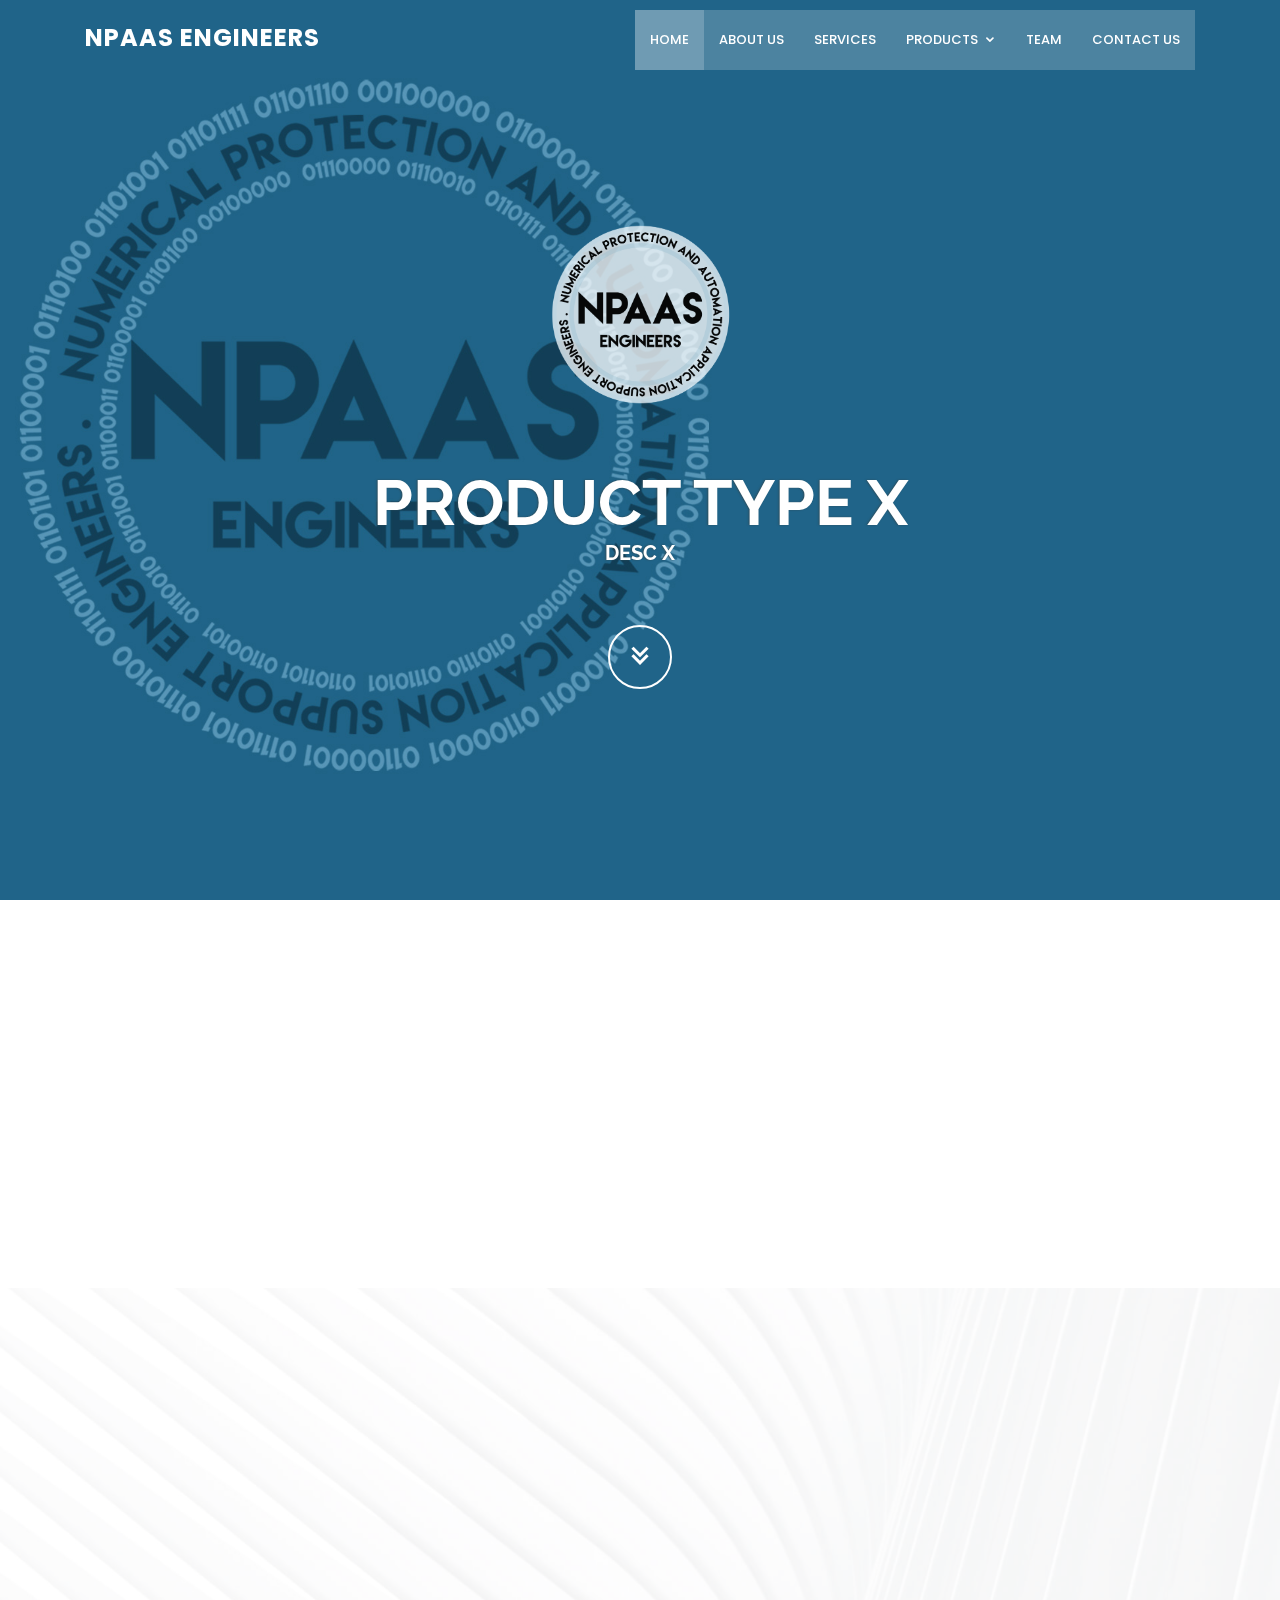
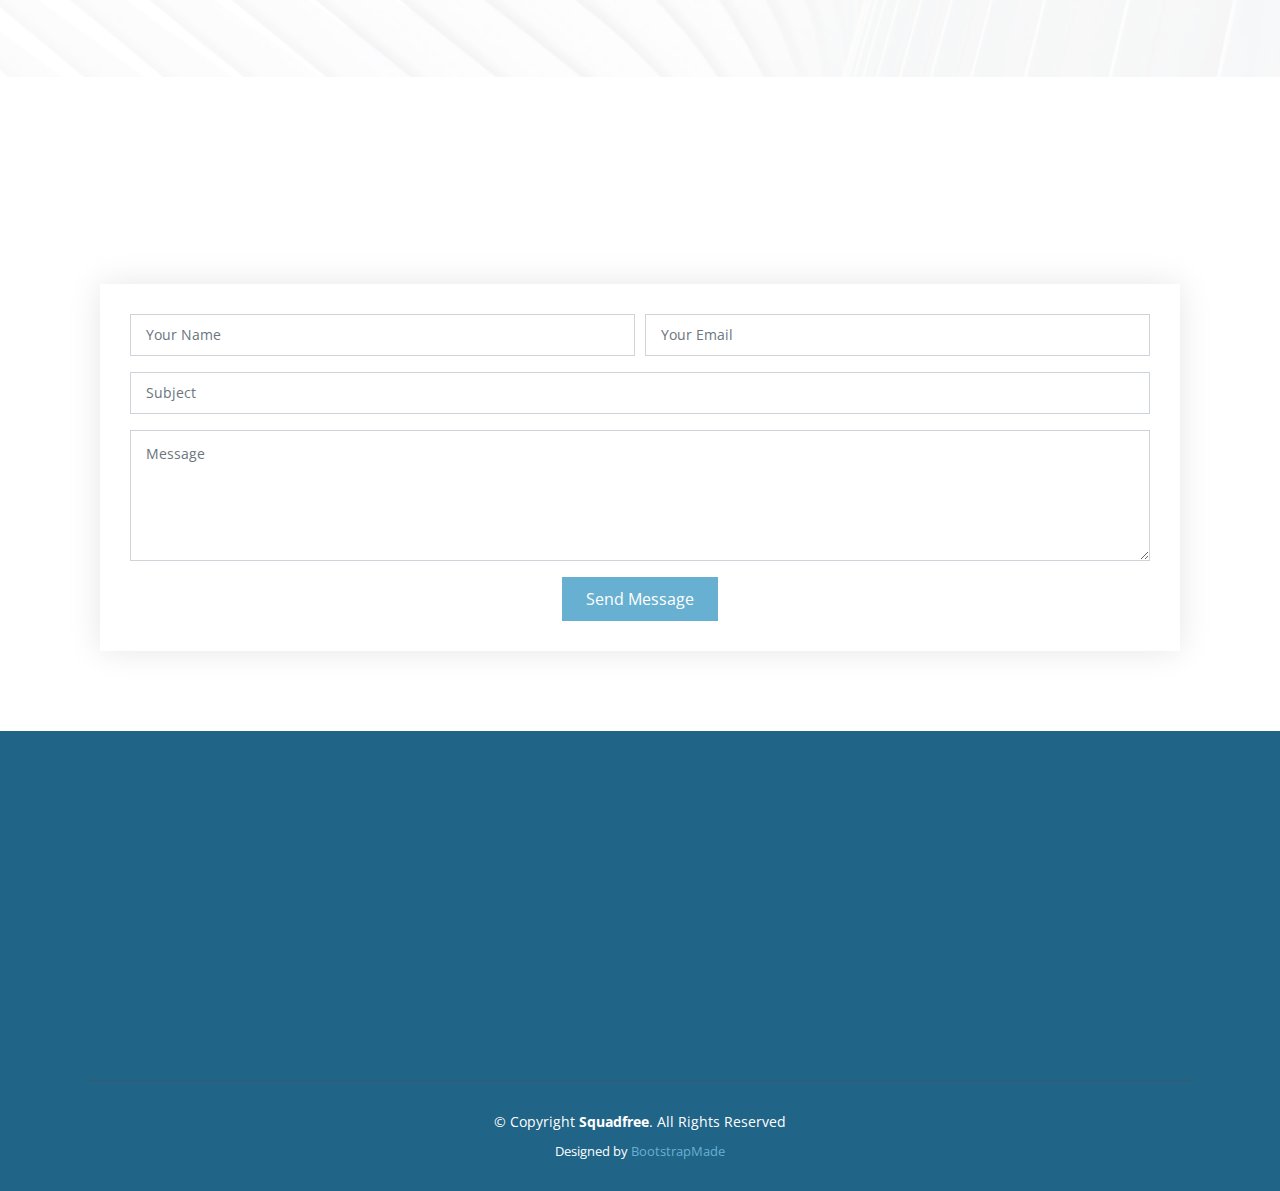
==== Website/product.html @ 465c6936 "init" ====
<!DOCTYPE html>
<html lang="en">

<head>
  <meta charset="utf-8">
  <meta content="width=device-width, initial-scale=1.0" name="viewport">

  <title>NPAAS Engineers</title>
  <meta content="" name="descriptison">
  <meta content="" name="keywords">

  <!-- Favicons -->
  <link href="assets/img/logo.png" rel="icon">
  <link href="assets/img/apple-touch-icon.png" rel="apple-touch-icon">

  <!-- Google Fonts -->
  <link href="https://fonts.googleapis.com/css?family=Open+Sans:300,300i,400,400i,600,600i,700,700i|Raleway:300,300i,400,400i,500,500i,600,600i,700,700i|Poppins:300,300i,400,400i,500,500i,600,600i,700,700i" rel="stylesheet">

  <!-- Vendor CSS Files -->
  <link href="assets/vendor/bootstrap/css/bootstrap.min.css" rel="stylesheet">
  <link href="assets/vendor/icofont/icofont.min.css" rel="stylesheet">
  <link href="assets/vendor/boxicons/css/boxicons.min.css" rel="stylesheet">
  <link href="assets/vendor/venobox/venobox.css" rel="stylesheet">
  <link href="assets/vendor/owl.carousel/assets/owl.carousel.min.css" rel="stylesheet">
  <link href="assets/vendor/aos/aos.css" rel="stylesheet">

  <!-- Template Main CSS File -->
  <link href="assets/css/style.css" rel="stylesheet">
  <link href="assets/css/main.css" rel="stylesheet">

  <!-- =======================================================
  * Template Name: Squadfree - v2.0.1
  * Template URL: https://bootstrapmade.com/squadfree-free-bootstrap-template-creative/
  * Author: BootstrapMade.com
  * License: https://bootstrapmade.com/license/
  ======================================================== -->
</head>

<body>

  <!-- ======= Header ======= -->
  <header id="header" class="fixed-top">
    <div class="container d-flex">

      <div class="logo mr-auto">
        <h1 class="text-light"><a href="index.html"><span>NPAAS Engineers</span></a></h1>
        <!-- Uncomment below if you prefer to use an image logo -->
        <!-- <a href="index.html"><img src="assets/img/logo.png" alt="" class="img-fluid"></a>-->
      </div>

      <nav class="nav-menu d-none d-lg-block">
        <ul>
          <li class="active"><a href="#header">Home</a></li>
          <li><a href="#about">About Us</a></li>
          <li><a href="#services">Services</a></li>
          <li class="drop-down"><a href="#portfolio">Products</a>
            <ul>
              <li><a href="#portfolio">Products</a></li>
              <li class="drop-down"><a href="#">Drop Down 2</a>
                <ul>
                  <li><a href="#">Deep Drop Down 1</a></li>
                  <li><a href="#">Deep Drop Down 2</a></li>
                  <li><a href="#">Deep Drop Down 3</a></li>
                  <li><a href="#">Deep Drop Down 4</a></li>
                  <li><a href="#">Deep Drop Down 5</a></li>
                </ul>
              </li>
              <li><a href="#">Drop Down 3</a></li>
              <li><a href="#">Drop Down 4</a></li>
              <li><a href="#">Drop Down 5</a></li>
            </ul>
          </li>
          <!-- <li></li> -->
          <li><a href="#team">Team</a></li>
          
          <li><a href="#contact">Contact Us</a></li>

        </ul>
      </nav><!-- .nav-menu -->

    </div>
  </header><!-- End Header -->

  <!-- ======= Hero Section ======= -->
  <section id="hero">
    <div class="hero-container" data-aos="fade-up">
      <img class="mb-5" src="assets/img/logo.png" style="height:25vh">
      <h1>Product Type X</h1>
      <h2>Desc X</h2>
      <a href="#about" class="btn-get-started scrollto"><i class="bx bx-chevrons-down"></i></a>
    </div>
  </section><!-- End Hero -->

  <main id="main">

    <!-- ======= Services Section ======= -->
    <section id="services" class="services">
      <div class="container">

        <div class="section-title" data-aos="fade-in" data-aos-delay="100">
          <h2>Services</h2>
          <p>Magnam dolores commodi suscipit. Necessitatibus eius consequatur ex aliquid fuga eum quidem. Sit sint consectetur velit. Quisquam quos quisquam cupiditate. Et nemo qui impedit suscipit alias ea. Quia fugiat sit in iste officiis commodi quidem hic quas.</p>
        </div>

        <div class="row d-flex justify-content-center">
          <div class="col-md-6 col-lg-3 d-flex align-items-center mb-3">
            <div class="icon-box d-flex justify-content-start align-items-center" data-aos="fade-up" style="width:100%;padding-bottom:10px">
              <div class="icon pr-3"><i class='bx bxs-box'></i></div>
              <h4 class="title"><a href="">Lorem Ipsum</a></h4>
              <p class="description"></p>
            </div>
          </div>
          
          <div class="col-md-6 col-lg-3 d-flex align-items-center mb-3">
            <div class="icon-box d-flex justify-content-start align-items-center" data-aos="fade-up" style="width:100%;padding-bottom:10px">
              <div class="icon pr-3"><i class='bx bxs-box'></i></div>
              <h4 class="title"><a href="">Lorem Ipsum</a></h4>
              <p class="description"></p>
            </div>
          </div>
          <div class="col-md-6 col-lg-3 d-flex align-items-center mb-3">
            <div class="icon-box d-flex justify-content-start align-items-center" data-aos="fade-up" style="width:100%;padding-bottom:10px">
              <div class="icon pr-3"><i class='bx bxs-box'></i></div>
              <h4 class="title"><a href="">Lorem Ipsum</a></h4>
              <p class="description"></p>
            </div>
          </div>

        </div>

      </div>
    </section>
    <!-- End Services Section -->
    
    <!-- ======= About Section ======= -->
    <section id="about" class="about">
      <div class="container">

        <div class="row no-gutters">
          <div class="content col-xl-12 d-flex align-items-stretch" data-aos="fade-up">
            <div class="content">
              <h3>About the product</h3>
              <p>
                Lorem ipsum dolor sit amet, consectetur adipiscing elit, sed do eiusmod tempor incididunt ut labore et dolore magna aliqua. Duis aute irure dolor in reprehenderit
              </p>
            </div>
          </div>
        </div>

      </div>
    </section><!-- End About Section -->



    <!-- ======= Contact Section ======= -->
    <section id="contact" class="contact">
      <div class="container">

        <div class="section-title" data-aos="fade-in" data-aos-delay="100">
          <h2>Contact</h2>
          <p>Magnam dolores commodi suscipit. Necessitatibus eius consequatur ex aliquid fuga eum quidem. Sit sint consectetur velit. Quisquam quos quisquam cupiditate. Et nemo qui impedit suscipit alias ea. Quia fugiat sit in iste officiis commodi quidem hic quas.</p>
        </div>

        <!-- <div class="row" data-aos="fade-up" data-aos-delay="100">
          <div class="col-lg-6">
            <div class="info-box mb-4">
              <i class="bx bx-map"></i>
              <h3>Our Address</h3>
              <p>A108 Adam Street, New York, NY 535022</p>
            </div>
          </div>

          <div class="col-lg-3 col-md-6">
            <div class="info-box  mb-4">
              <i class="bx bx-envelope"></i>
              <h3>Email Us</h3>
              <p>contact@example.com</p>
            </div>
          </div>

          <div class="col-lg-3 col-md-6">
            <div class="info-box  mb-4">
              <i class="bx bx-phone-call"></i>
              <h3>Call Us</h3>
              <p>+1 5589 55488 55</p>
            </div>
          </div>

        </div>

        <div class="row" data-aos="fade-up" data-aos-delay="200"> -->

          <!-- <div class="col-lg-6 ">
            <iframe class="mb-4 mb-lg-0" src="https://www.google.com/maps/embed?pb=!1m14!1m8!1m3!1d12097.433213460943!2d-74.0062269!3d40.7101282!3m2!1i1024!2i768!4f13.1!3m3!1m2!1s0x0%3A0xb89d1fe6bc499443!2sDowntown+Conference+Center!5e0!3m2!1smk!2sbg!4v1539943755621" frameborder="0" style="border:0; width: 100%; height: 384px;" allowfullscreen></iframe>
          </div> -->

          <div class="col-lg-12">
            <form action="forms/contact.php" method="post" role="form" class="php-email-form">
              <div class="form-row">
                <div class="col-md-6 form-group">
                  <input type="text" name="name" class="form-control" id="name" placeholder="Your Name" data-rule="minlen:4" data-msg="Please enter at least 4 chars" />
                  <div class="validate"></div>
                </div>
                <div class="col-md-6 form-group">
                  <input type="email" class="form-control" name="email" id="email" placeholder="Your Email" data-rule="email" data-msg="Please enter a valid email" />
                  <div class="validate"></div>
                </div>
              </div>
              <div class="form-group">
                <input type="text" class="form-control" name="subject" id="subject" placeholder="Subject" data-rule="minlen:4" data-msg="Please enter at least 8 chars of subject" />
                <div class="validate"></div>
              </div>
              <div class="form-group">
                <textarea class="form-control" name="message" rows="5" data-rule="required" data-msg="Please write something for us" placeholder="Message"></textarea>
                <div class="validate"></div>
              </div>
              <div class="mb-3">
                <div class="loading">Loading</div>
                <div class="error-message"></div>
                <div class="sent-message">Your message has been sent. Thank you!</div>
              </div>
              <div class="text-center"><button type="submit">Send Message</button></div>
            </form>
          </div>

        </div>

      </div>
    </section><!-- End Contact Section -->

  </main><!-- End #main -->

  <!-- ======= Footer ======= -->
  <footer id="footer">
    <div class="footer-top">
      <div class="container">
        <div class="row d-flex justify-content-center align-items-center">

          <div class="col-lg-4 col-md-6">
            <div class="footer-info" data-aos="fade-up" data-aos-delay="50">
              <h3>NPAAS Engineers</h3>
              <p class="pb-3"><em>Qui repudiandae et eum dolores alias sed ea. Qui suscipit veniam excepturi quod.</em></p>
              <p>
                A108 Adam Street <br>
                NY 535022, USA<br><br>
                <strong>Phone:</strong> +1 5589 55488 55<br>
                <strong>Email:</strong> info@example.com<br>
              </p>
              <!-- <div class="social-links mt-3">
                <a href="#" class="twitter"><i class="bx bxl-twitter"></i></a>
                <a href="#" class="facebook"><i class="bx bxl-facebook"></i></a>
                <a href="#" class="instagram"><i class="bx bxl-instagram"></i></a>
                <a href="#" class="google-plus"><i class="bx bxl-skype"></i></a>
                <a href="#" class="linkedin"><i class="bx bxl-linkedin"></i></a>
              </div> -->
            </div>
          </div>

          <!-- <div class="col-lg-2 col-md-6 footer-links" data-aos="fade-up" data-aos-delay="150">
            <h4>Useful Links</h4>
            <ul>
              <li><i class="bx bx-chevron-right"></i> <a href="#">Home</a></li>
              <li><i class="bx bx-chevron-right"></i> <a href="#">About us</a></li>
              <li><i class="bx bx-chevron-right"></i> <a href="#">Services</a></li>
              <li><i class="bx bx-chevron-right"></i> <a href="#">Terms of service</a></li>
              <li><i class="bx bx-chevron-right"></i> <a href="#">Privacy policy</a></li>
            </ul>
          </div> -->

          <div class="col-lg-2 col-md-6 footer-links" data-aos="fade-up" data-aos-delay="250">
            <h4>Our Services</h4>
            <ul>
              <li><i class="bx bx-chevron-right"></i> <a href="#">Web Design</a></li>
              <li><i class="bx bx-chevron-right"></i> <a href="#">Web Development</a></li>
              <li><i class="bx bx-chevron-right"></i> <a href="#">Product Management</a></li>
              <li><i class="bx bx-chevron-right"></i> <a href="#">Marketing</a></li>
              <li><i class="bx bx-chevron-right"></i> <a href="#">Graphic Design</a></li>
            </ul>
          </div>

          <!-- <div class="col-lg-4 col-md-6 footer-newsletter" data-aos="fade-up" data-aos-delay="350">
            <h4>Our Newsletter</h4>
            <p>Tamen quem nulla quae legam multos aute sint culpa legam noster magna</p>
            <form action="" method="post">
              <input type="email" name="email"><input type="submit" value="Subscribe">
            </form>
          </div> -->

        </div>
      </div>
    </div>

    <div class="container">
      <div class="copyright">
        &copy; Copyright <strong><span>Squadfree</span></strong>. All Rights Reserved
      </div>
      <div class="credits">
        <!-- All the links in the footer should remain intact. -->
        <!-- You can delete the links only if you purchased the pro version. -->
        <!-- Licensing information: https://bootstrapmade.com/license/ -->
        <!-- Purchase the pro version with working PHP/AJAX contact form: https://bootstrapmade.com/squadfree-free-bootstrap-template-creative/ -->
        Designed by <a href="https://bootstrapmade.com/">BootstrapMade</a>
      </div>
    </div>
  </footer><!-- End Footer -->

  <a href="#" class="back-to-top"><i class="icofont-simple-up"></i></a>

  <!-- Vendor JS Files -->
  <script src="assets/vendor/jquery/jquery.min.js"></script>
  <script src="assets/vendor/bootstrap/js/bootstrap.bundle.min.js"></script>
  <script src="assets/vendor/jquery.easing/jquery.easing.min.js"></script>
  <script src="assets/vendor/php-email-form/validate.js"></script>
  <script src="assets/vendor/waypoints/jquery.waypoints.min.js"></script>
  <script src="assets/vendor/counterup/counterup.min.js"></script>
  <script src="assets/vendor/isotope-layout/isotope.pkgd.min.js"></script>
  <script src="assets/vendor/venobox/venobox.min.js"></script>
  <script src="assets/vendor/owl.carousel/owl.carousel.min.js"></script>
  <script src="assets/vendor/aos/aos.js"></script>

  <!-- Template Main JS File -->
  <script src="assets/js/main.js"></script>

</body>

</html>
---- Website/assets/vendor/venobox/venobox.css ----
/* ------ venobox.css --------*/
.vbox-overlay *, .vbox-overlay *:before, .vbox-overlay *:after{
    -webkit-backface-visibility: hidden;
    -webkit-box-sizing:border-box;
    -moz-box-sizing:border-box;
    box-sizing:border-box;
}
.vbox-overlay * { 
    -webkit-backface-visibility: visible;
    backface-visibility: visible;
}
.vbox-overlay{
    display: -webkit-flex;
    display: flex;
    -webkit-flex-direction: column;
    flex-direction: column;
    -webkit-justify-content: center;
    justify-content: center;
    -webkit-align-items: center;
    align-items: center;
    position: fixed;
    left: 0;
    top: 0;
    bottom: 0;
    right: 0;
    z-index: 1040;
    -webkit-transform:translateZ(1000px);
    transform: translateZ(1000px);
    transform-style: preserve-3d;
}

/* ----- navigation ----- */
.vbox-title{
    width: 100%;
    height: 40px;
    float: left;
    text-align: center;
    line-height: 28px;
    font-size: 12px;
    padding: 6px 40px;
    overflow: hidden;
    position: fixed;
    display: none;
    left: 0;
    z-index: 1050;
}
.vbox-close{
    cursor: pointer;
    position: fixed;
    top: -1px;
    right: 0;
    width: 50px;
    height: 40px;
    padding: 6px;
    display: block;
    background-position:10px center;
    overflow: hidden;
    font-size: 24px;
    line-height: 1;
    text-align: center;
    z-index: 1050;
}
.vbox-num{
    cursor: pointer;
    position: fixed;
    left: 0;
    height: 40px;
    display: block;
    overflow: hidden;
    line-height: 28px;
    font-size: 12px;
    padding: 6px 10px;
    display: none;
    z-index: 1050;
}
/* ----- navigation ARROWS ----- */
.vbox-next, .vbox-prev{
    position: fixed;
    top: 50%;
    margin-top: -15px;
    overflow: hidden;
    cursor: pointer;
    display: block;
    width: 45px;
    height: 45px;
    z-index: 1050;
}
.vbox-next span, .vbox-prev span{
    position: relative;
    width: 20px;
    height: 20px;
    border: 2px solid transparent;
    border-top-color: #B6B6B6;
    border-right-color: #B6B6B6;
    text-indent: -100px;
    position: absolute;
    top: 8px;
    display: block;
}
.vbox-prev{
    left: 15px;
}
.vbox-next{
    right: 15px;
}
.vbox-prev span{
    left: 10px;
    -ms-transform: rotate(-135deg);
    -webkit-transform: rotate(-135deg);
    transform: rotate(-135deg);
}
.vbox-next span{
    -ms-transform: rotate(45deg);
    -webkit-transform: rotate(45deg);
    transform: rotate(45deg);
    right: 10px;
}
/* ------- inline window ------ */
.vbox-inline{
    width: 420px;
    height: 315px;
    height: 70vh;
    padding: 10px;
    background: #fff;
    margin: 0 auto;
    overflow: auto;
    text-align: left;
}
/* ------- Video & iFrames window ------ */
.venoframe{
    max-width: 100%;
    width: 100%;
    border: none;
    width: 100%;
    height: 260px;
    height: 70vh;
}
.venoframe.vbvid{
    height: 260px;
}
@media (min-width: 768px) {
    .venoframe, .vbox-inline{
        width: 90%;
        height: 360px;
        height: 70vh;
    }
    .venoframe.vbvid{
        width: 640px;
        height: 360px;
    }
}
@media (min-width: 992px) {
    .venoframe, .vbox-inline{
        max-width: 1200px;
        width: 80%;
        height: 540px;
        height: 70vh;
    }
    .venoframe.vbvid{
        width: 960px;
        height: 540px;
    }
}
/* 
Please do NOT edit this part! 
or at least read this note: http://i.imgur.com/7C0ws9e.gif
*/
.vbox-open{
    overflow: hidden;
}
.vbox-container{
    position: absolute;
    left: 0;
    right: 0;
    top: 0;
    bottom: 0;
    overflow-x: hidden;
    overflow-y: scroll;
    overflow-scrolling: touch;
    -webkit-overflow-scrolling: touch;
    z-index: 20;
    max-height: 100%;

}

.vbox-content{
    text-align: center;
    float: left;
    width: 100%;
    position: relative;
    overflow: hidden;
    padding: 20px 10px;
}
.vbox-container img{
    max-width: 100%;
    height: auto;
}
.vbox-figlio{
    box-shadow: 0 0 12px rgba(0,0,0,0.19), 0 6px 6px rgba(0,0,0,0.23);
    max-width: 100%;
    text-align: initial;
}
img.vbox-figlio{
    -webkit-user-select: none;
-khtml-user-select: none;
-moz-user-select: none;
-o-user-select: none;
user-select: none;
}
.vbox-content.swipe-left{
    margin-left: -200px !important;
}
.vbox-content.swipe-right{
    margin-left: 200px !important;
}
.vbox-animated{
    webkit-transition: margin 300ms ease-out;
    transition: margin 300ms ease-out;
}

/* ---------- preloader ----------
 * SPINKIT 
 * http://tobiasahlin.com/spinkit/
-------------------------------- */
.sk-double-bounce,.sk-rotating-plane{width:40px;height:40px;margin:40px auto}.sk-rotating-plane{background-color:#333;-webkit-animation:sk-rotatePlane 1.2s infinite ease-in-out;animation:sk-rotatePlane 1.2s infinite ease-in-out}@-webkit-keyframes sk-rotatePlane{0%{-webkit-transform:perspective(120px) rotateX(0) rotateY(0);transform:perspective(120px) rotateX(0) rotateY(0)}50%{-webkit-transform:perspective(120px) rotateX(-180.1deg) rotateY(0);transform:perspective(120px) rotateX(-180.1deg) rotateY(0)}100%{-webkit-transform:perspective(120px) rotateX(-180deg) rotateY(-179.9deg);transform:perspective(120px) rotateX(-180deg) rotateY(-179.9deg)}}@keyframes sk-rotatePlane{0%{-webkit-transform:perspective(120px) rotateX(0) rotateY(0);transform:perspective(120px) rotateX(0) rotateY(0)}50%{-webkit-transform:perspective(120px) rotateX(-180.1deg) rotateY(0);transform:perspective(120px) rotateX(-180.1deg) rotateY(0)}100%{-webkit-transform:perspective(120px) rotateX(-180deg) rotateY(-179.9deg);transform:perspective(120px) rotateX(-180deg) rotateY(-179.9deg)}}.sk-double-bounce{position:relative}.sk-double-bounce .sk-child{width:100%;height:100%;border-radius:50%;background-color:#333;opacity:.6;position:absolute;top:0;left:0;-webkit-animation:sk-doubleBounce 2s infinite ease-in-out;animation:sk-doubleBounce 2s infinite ease-in-out}.sk-chasing-dots .sk-child,.sk-spinner-pulse,.sk-three-bounce .sk-child{background-color:#333;border-radius:100%}.sk-double-bounce .sk-double-bounce2{-webkit-animation-delay:-1s;animation-delay:-1s}@-webkit-keyframes sk-doubleBounce{0%,100%{-webkit-transform:scale(0);transform:scale(0)}50%{-webkit-transform:scale(1);transform:scale(1)}}@keyframes sk-doubleBounce{0%,100%{-webkit-transform:scale(0);transform:scale(0)}50%{-webkit-transform:scale(1);transform:scale(1)}}.sk-wave{margin:40px auto;width:50px;height:40px;text-align:center;font-size:10px}.sk-wave .sk-rect{background-color:#333;height:100%;width:6px;display:inline-block;-webkit-animation:sk-waveStretchDelay 1.2s infinite ease-in-out;animation:sk-waveStretchDelay 1.2s infinite ease-in-out}.sk-wave .sk-rect1{-webkit-animation-delay:-1.2s;animation-delay:-1.2s}.sk-wave .sk-rect2{-webkit-animation-delay:-1.1s;animation-delay:-1.1s}.sk-wave .sk-rect3{-webkit-animation-delay:-1s;animation-delay:-1s}.sk-wave .sk-rect4{-webkit-animation-delay:-.9s;animation-delay:-.9s}.sk-wave .sk-rect5{-webkit-animation-delay:-.8s;animation-delay:-.8s}@-webkit-keyframes sk-waveStretchDelay{0%,100%,40%{-webkit-transform:scaleY(.4);transform:scaleY(.4)}20%{-webkit-transform:scaleY(1);transform:scaleY(1)}}@keyframes sk-waveStretchDelay{0%,100%,40%{-webkit-transform:scaleY(.4);transform:scaleY(.4)}20%{-webkit-transform:scaleY(1);transform:scaleY(1)}}.sk-wandering-cubes{margin:40px auto;width:40px;height:40px;position:relative}.sk-wandering-cubes .sk-cube{background-color:#333;width:10px;height:10px;position:absolute;top:0;left:0;-webkit-animation:sk-wanderingCube 1.8s ease-in-out -1.8s infinite both;animation:sk-wanderingCube 1.8s ease-in-out -1.8s infinite both}.sk-chasing-dots,.sk-spinner-pulse{width:40px;height:40px;margin:40px auto}.sk-wandering-cubes .sk-cube2{-webkit-animation-delay:-.9s;animation-delay:-.9s}@-webkit-keyframes sk-wanderingCube{0%{-webkit-transform:rotate(0);transform:rotate(0)}25%{-webkit-transform:translateX(30px) rotate(-90deg) scale(.5);transform:translateX(30px) rotate(-90deg) scale(.5)}50%{-webkit-transform:translateX(30px) translateY(30px) rotate(-179deg);transform:translateX(30px) translateY(30px) rotate(-179deg)}50.1%{-webkit-transform:translateX(30px) translateY(30px) rotate(-180deg);transform:translateX(30px) translateY(30px) rotate(-180deg)}75%{-webkit-transform:translateX(0) translateY(30px) rotate(-270deg) scale(.5);transform:translateX(0) translateY(30px) rotate(-270deg) scale(.5)}100%{-webkit-transform:rotate(-360deg);transform:rotate(-360deg)}}@keyframes sk-wanderingCube{0%{-webkit-transform:rotate(0);transform:rotate(0)}25%{-webkit-transform:translateX(30px) rotate(-90deg) scale(.5);transform:translateX(30px) rotate(-90deg) scale(.5)}50%{-webkit-transform:translateX(30px) translateY(30px) rotate(-179deg);transform:translateX(30px) translateY(30px) rotate(-179deg)}50.1%{-webkit-transform:translateX(30px) translateY(30px) rotate(-180deg);transform:translateX(30px) translateY(30px) rotate(-180deg)}75%{-webkit-transform:translateX(0) translateY(30px) rotate(-270deg) scale(.5);transform:translateX(0) translateY(30px) rotate(-270deg) scale(.5)}100%{-webkit-transform:rotate(-360deg);transform:rotate(-360deg)}}.sk-spinner-pulse{-webkit-animation:sk-pulseScaleOut 1s infinite ease-in-out;animation:sk-pulseScaleOut 1s infinite ease-in-out}@-webkit-keyframes sk-pulseScaleOut{0%{-webkit-transform:scale(0);transform:scale(0)}100%{-webkit-transform:scale(1);transform:scale(1);opacity:0}}@keyframes sk-pulseScaleOut{0%{-webkit-transform:scale(0);transform:scale(0)}100%{-webkit-transform:scale(1);transform:scale(1);opacity:0}}.sk-chasing-dots{position:relative;text-align:center;-webkit-animation:sk-chasingDotsRotate 2s infinite linear;animation:sk-chasingDotsRotate 2s infinite linear}.sk-chasing-dots .sk-child{width:60%;height:60%;display:inline-block;position:absolute;top:0;-webkit-animation:sk-chasingDotsBounce 2s infinite ease-in-out;animation:sk-chasingDotsBounce 2s infinite ease-in-out}.sk-chasing-dots .sk-dot2{top:auto;bottom:0;-webkit-animation-delay:-1s;animation-delay:-1s}@-webkit-keyframes sk-chasingDotsRotate{100%{-webkit-transform:rotate(360deg);transform:rotate(360deg)}}@keyframes sk-chasingDotsRotate{100%{-webkit-transform:rotate(360deg);transform:rotate(360deg)}}@-webkit-keyframes sk-chasingDotsBounce{0%,100%{-webkit-transform:scale(0);transform:scale(0)}50%{-webkit-transform:scale(1);transform:scale(1)}}@keyframes sk-chasingDotsBounce{0%,100%{-webkit-transform:scale(0);transform:scale(0)}50%{-webkit-transform:scale(1);transform:scale(1)}}.sk-three-bounce{margin:40px auto;width:80px;text-align:center}.sk-three-bounce .sk-child{width:20px;height:20px;display:inline-block;-webkit-animation:sk-three-bounce 1.4s ease-in-out 0s infinite both;animation:sk-three-bounce 1.4s ease-in-out 0s infinite both}.sk-circle .sk-child:before,.sk-fading-circle .sk-circle:before{display:block;border-radius:100%;content:'';background-color:#333}.sk-three-bounce .sk-bounce1{-webkit-animation-delay:-.32s;animation-delay:-.32s}.sk-three-bounce .sk-bounce2{-webkit-animation-delay:-.16s;animation-delay:-.16s}@-webkit-keyframes sk-three-bounce{0%,100%,80%{-webkit-transform:scale(0);transform:scale(0)}40%{-webkit-transform:scale(1);transform:scale(1)}}@keyframes sk-three-bounce{0%,100%,80%{-webkit-transform:scale(0);transform:scale(0)}40%{-webkit-transform:scale(1);transform:scale(1)}}.sk-circle{margin:40px auto;width:40px;height:40px;position:relative}.sk-circle .sk-child{width:100%;height:100%;position:absolute;left:0;top:0}.sk-circle .sk-child:before{margin:0 auto;width:15%;height:15%;-webkit-animation:sk-circleBounceDelay 1.2s infinite ease-in-out both;animation:sk-circleBounceDelay 1.2s infinite ease-in-out both}.sk-circle .sk-circle2{-webkit-transform:rotate(30deg);-ms-transform:rotate(30deg);transform:rotate(30deg)}.sk-circle .sk-circle3{-webkit-transform:rotate(60deg);-ms-transform:rotate(60deg);transform:rotate(60deg)}.sk-circle .sk-circle4{-webkit-transform:rotate(90deg);-ms-transform:rotate(90deg);transform:rotate(90deg)}.sk-circle .sk-circle5{-webkit-transform:rotate(120deg);-ms-transform:rotate(120deg);transform:rotate(120deg)}.sk-circle .sk-circle6{-webkit-transform:rotate(150deg);-ms-transform:rotate(150deg);transform:rotate(150deg)}.sk-circle .sk-circle7{-webkit-transform:rotate(180deg);-ms-transform:rotate(180deg);transform:rotate(180deg)}.sk-circle .sk-circle8{-webkit-transform:rotate(210deg);-ms-transform:rotate(210deg);transform:rotate(210deg)}.sk-circle .sk-circle9{-webkit-transform:rotate(240deg);-ms-transform:rotate(240deg);transform:rotate(240deg)}.sk-circle .sk-circle10{-webkit-transform:rotate(270deg);-ms-transform:rotate(270deg);transform:rotate(270deg)}.sk-circle .sk-circle11{-webkit-transform:rotate(300deg);-ms-transform:rotate(300deg);transform:rotate(300deg)}.sk-circle .sk-circle12{-webkit-transform:rotate(330deg);-ms-transform:rotate(330deg);transform:rotate(330deg)}.sk-circle .sk-circle2:before{-webkit-animation-delay:-1.1s;animation-delay:-1.1s}.sk-circle .sk-circle3:before{-webkit-animation-delay:-1s;animation-delay:-1s}.sk-circle .sk-circle4:before{-webkit-animation-delay:-.9s;animation-delay:-.9s}.sk-circle .sk-circle5:before{-webkit-animation-delay:-.8s;animation-delay:-.8s}.sk-circle .sk-circle6:before{-webkit-animation-delay:-.7s;animation-delay:-.7s}.sk-circle .sk-circle7:before{-webkit-animation-delay:-.6s;animation-delay:-.6s}.sk-circle .sk-circle8:before{-webkit-animation-delay:-.5s;animation-delay:-.5s}.sk-circle .sk-circle9:before{-webkit-animation-delay:-.4s;animation-delay:-.4s}.sk-circle .sk-circle10:before{-webkit-animation-delay:-.3s;animation-delay:-.3s}.sk-circle .sk-circle11:before{-webkit-animation-delay:-.2s;animation-delay:-.2s}.sk-circle .sk-circle12:before{-webkit-animation-delay:-.1s;animation-delay:-.1s}@-webkit-keyframes sk-circleBounceDelay{0%,100%,80%{-webkit-transform:scale(0);transform:scale(0)}40%{-webkit-transform:scale(1);transform:scale(1)}}@keyframes sk-circleBounceDelay{0%,100%,80%{-webkit-transform:scale(0);transform:scale(0)}40%{-webkit-transform:scale(1);transform:scale(1)}}.sk-cube-grid{width:40px;height:40px;margin:40px auto}.sk-cube-grid .sk-cube{width:33.33%;height:33.33%;background-color:#333;float:left;-webkit-animation:sk-cubeGridScaleDelay 1.3s infinite ease-in-out;animation:sk-cubeGridScaleDelay 1.3s infinite ease-in-out}.sk-cube-grid .sk-cube1{-webkit-animation-delay:.2s;animation-delay:.2s}.sk-cube-grid .sk-cube2{-webkit-animation-delay:.3s;animation-delay:.3s}.sk-cube-grid .sk-cube3{-webkit-animation-delay:.4s;animation-delay:.4s}.sk-cube-grid .sk-cube4{-webkit-animation-delay:.1s;animation-delay:.1s}.sk-cube-grid .sk-cube5{-webkit-animation-delay:.2s;animation-delay:.2s}.sk-cube-grid .sk-cube6{-webkit-animation-delay:.3s;animation-delay:.3s}.sk-cube-grid .sk-cube7{-webkit-animation-delay:0ms;animation-delay:0ms}.sk-cube-grid .sk-cube8{-webkit-animation-delay:.1s;animation-delay:.1s}.sk-cube-grid .sk-cube9{-webkit-animation-delay:.2s;animation-delay:.2s}@-webkit-keyframes sk-cubeGridScaleDelay{0%,100%,70%{-webkit-transform:scale3D(1,1,1);transform:scale3D(1,1,1)}35%{-webkit-transform:scale3D(0,0,1);transform:scale3D(0,0,1)}}@keyframes sk-cubeGridScaleDelay{0%,100%,70%{-webkit-transform:scale3D(1,1,1);transform:scale3D(1,1,1)}35%{-webkit-transform:scale3D(0,0,1);transform:scale3D(0,0,1)}}.sk-fading-circle{margin:40px auto;width:40px;height:40px;position:relative}.sk-fading-circle .sk-circle{width:100%;height:100%;position:absolute;left:0;top:0}.sk-fading-circle .sk-circle:before{margin:0 auto;width:15%;height:15%;-webkit-animation:sk-circleFadeDelay 1.2s infinite ease-in-out both;animation:sk-circleFadeDelay 1.2s infinite ease-in-out both}.sk-fading-circle .sk-circle2{-webkit-transform:rotate(30deg);-ms-transform:rotate(30deg);transform:rotate(30deg)}.sk-fading-circle .sk-circle3{-webkit-transform:rotate(60deg);-ms-transform:rotate(60deg);transform:rotate(60deg)}.sk-fading-circle .sk-circle4{-webkit-transform:rotate(90deg);-ms-transform:rotate(90deg);transform:rotate(90deg)}.sk-fading-circle .sk-circle5{-webkit-transform:rotate(120deg);-ms-transform:rotate(120deg);transform:rotate(120deg)}.sk-fading-circle .sk-circle6{-webkit-transform:rotate(150deg);-ms-transform:rotate(150deg);transform:rotate(150deg)}.sk-fading-circle .sk-circle7{-webkit-transform:rotate(180deg);-ms-transform:rotate(180deg);transform:rotate(180deg)}.sk-fading-circle .sk-circle8{-webkit-transform:rotate(210deg);-ms-transform:rotate(210deg);transform:rotate(210deg)}.sk-fading-circle .sk-circle9{-webkit-transform:rotate(240deg);-ms-transform:rotate(240deg);transform:rotate(240deg)}.sk-fading-circle .sk-circle10{-webkit-transform:rotate(270deg);-ms-transform:rotate(270deg);transform:rotate(270deg)}.sk-fading-circle .sk-circle11{-webkit-transform:rotate(300deg);-ms-transform:rotate(300deg);transform:rotate(300deg)}.sk-fading-circle .sk-circle12{-webkit-transform:rotate(330deg);-ms-transform:rotate(330deg);transform:rotate(330deg)}.sk-fading-circle .sk-circle2:before{-webkit-animation-delay:-1.1s;animation-delay:-1.1s}.sk-fading-circle .sk-circle3:before{-webkit-animation-delay:-1s;animation-delay:-1s}.sk-fading-circle .sk-circle4:before{-webkit-animation-delay:-.9s;animation-delay:-.9s}.sk-fading-circle .sk-circle5:before{-webkit-animation-delay:-.8s;animation-delay:-.8s}.sk-fading-circle .sk-circle6:before{-webkit-animation-delay:-.7s;animation-delay:-.7s}.sk-fading-circle .sk-circle7:before{-webkit-animation-delay:-.6s;animation-delay:-.6s}.sk-fading-circle .sk-circle8:before{-webkit-animation-delay:-.5s;animation-delay:-.5s}.sk-fading-circle .sk-circle9:before{-webkit-animation-delay:-.4s;animation-delay:-.4s}.sk-fading-circle .sk-circle10:before{-webkit-animation-delay:-.3s;animation-delay:-.3s}.sk-fading-circle .sk-circle11:before{-webkit-animation-delay:-.2s;animation-delay:-.2s}.sk-fading-circle .sk-circle12:before{-webkit-animation-delay:-.1s;animation-delay:-.1s}@-webkit-keyframes sk-circleFadeDelay{0%,100%,39%{opacity:0}40%{opacity:1}}@keyframes sk-circleFadeDelay{0%,100%,39%{opacity:0}40%{opacity:1}}.sk-folding-cube{margin:40px auto;width:40px;height:40px;position:relative;-webkit-transform:rotateZ(45deg);transform:rotateZ(45deg)}.sk-folding-cube .sk-cube{float:left;width:50%;height:50%;position:relative;-webkit-transform:scale(1.1);-ms-transform:scale(1.1);transform:scale(1.1)}.sk-folding-cube .sk-cube:before{content:'';position:absolute;top:0;left:0;width:100%;height:100%;background-color:#333;-webkit-animation:sk-foldCubeAngle 2.4s infinite linear both;animation:sk-foldCubeAngle 2.4s infinite linear both;-webkit-transform-origin:100% 100%;-ms-transform-origin:100% 100%;transform-origin:100% 100%}.sk-folding-cube .sk-cube2{-webkit-transform:scale(1.1) rotateZ(90deg);transform:scale(1.1) rotateZ(90deg)}.sk-folding-cube .sk-cube3{-webkit-transform:scale(1.1) rotateZ(180deg);transform:scale(1.1) rotateZ(180deg)}.sk-folding-cube .sk-cube4{-webkit-transform:scale(1.1) rotateZ(270deg);transform:scale(1.1) rotateZ(270deg)}.sk-folding-cube .sk-cube2:before{-webkit-animation-delay:.3s;animation-delay:.3s}.sk-folding-cube .sk-cube3:before{-webkit-animation-delay:.6s;animation-delay:.6s}.sk-folding-cube .sk-cube4:before{-webkit-animation-delay:.9s;animation-delay:.9s}@-webkit-keyframes sk-foldCubeAngle{0%,10%{-webkit-transform:perspective(140px) rotateX(-180deg);transform:perspective(140px) rotateX(-180deg);opacity:0}25%,75%{-webkit-transform:perspective(140px) rotateX(0);transform:perspective(140px) rotateX(0);opacity:1}100%,90%{-webkit-transform:perspective(140px) rotateY(180deg);transform:perspective(140px) rotateY(180deg);opacity:0}}@keyframes sk-foldCubeAngle{0%,10%{-webkit-transform:perspective(140px) rotateX(-180deg);transform:perspective(140px) rotateX(-180deg);opacity:0}25%,75%{-webkit-transform:perspective(140px) rotateX(0);transform:perspective(140px) rotateX(0);opacity:1}100%,90%{-webkit-transform:perspective(140px) rotateY(180deg);transform:perspective(140px) rotateY(180deg);opacity:0}}
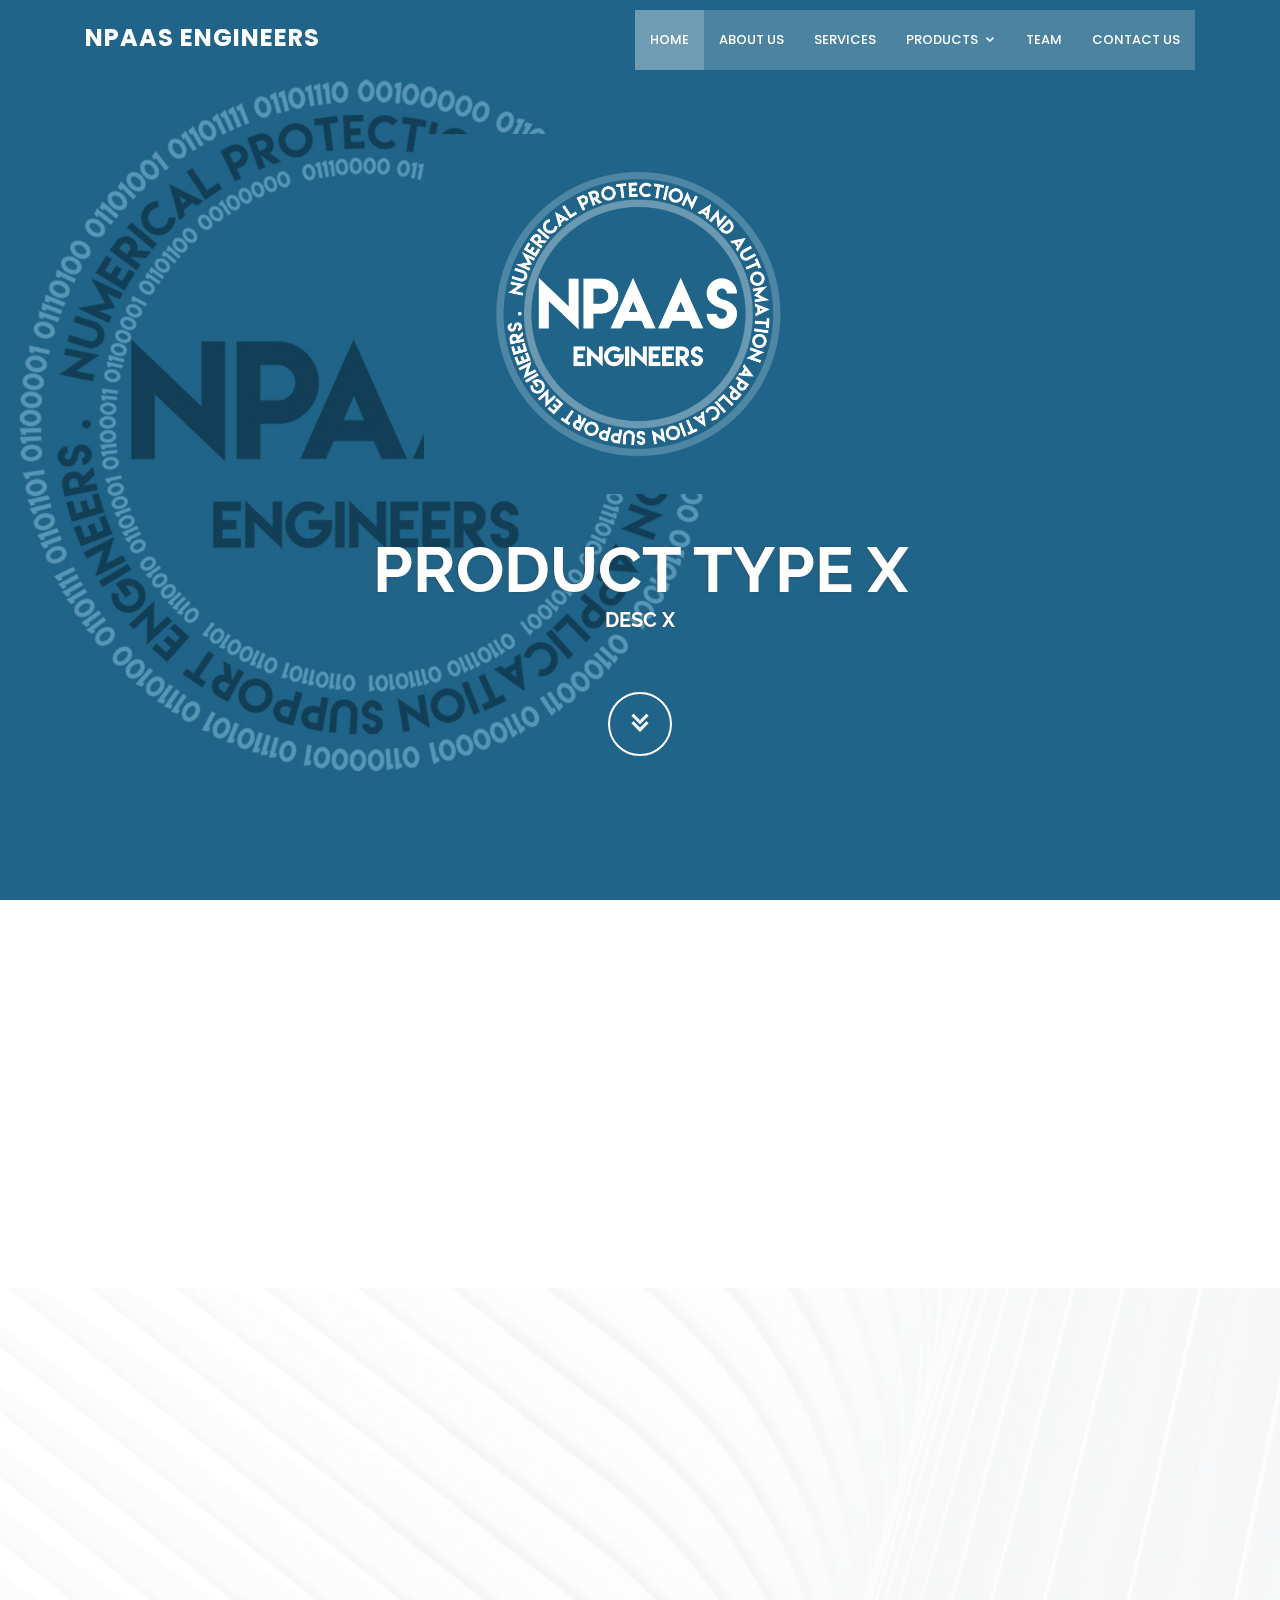
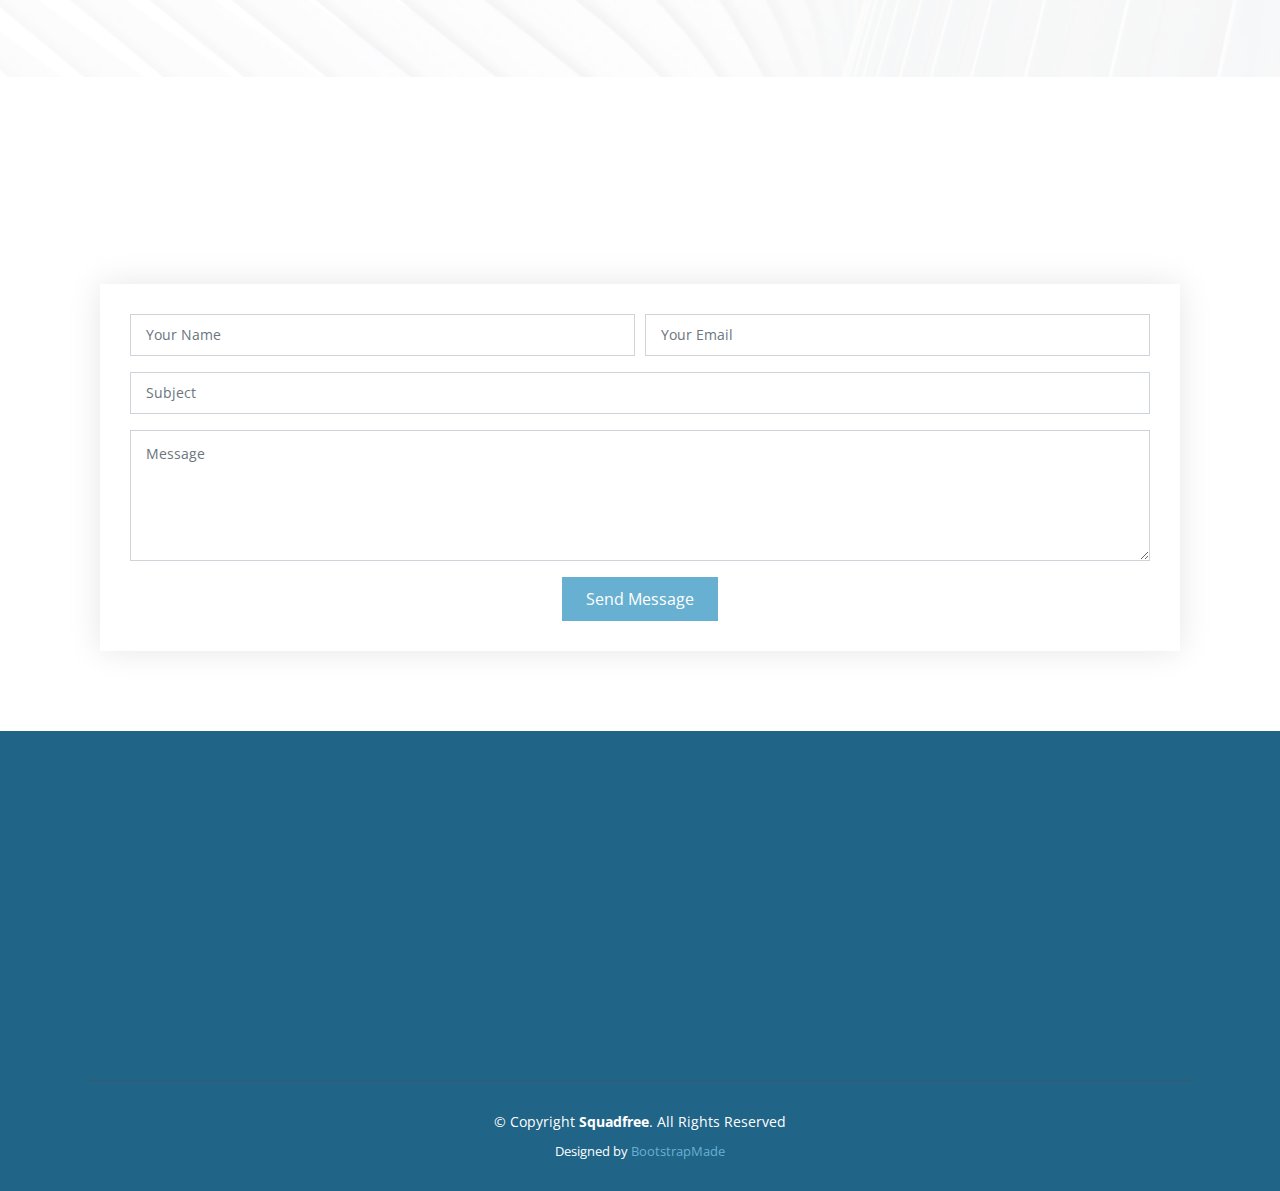
==== commit b6a610a6: "small" ====
--- a/Website/product.html
+++ b/Website/product.html
@@ -84,17 +84,17 @@
   <!-- ======= Hero Section ======= -->
   <section id="hero">
     <div class="hero-container" data-aos="fade-up">
-      <img class="mb-5" src="assets/img/logo.png" style="height:25vh">
+      <img class="mb-5" src="assets/img/products/default.jpg" style="height:40vh">
       <h1>Product Type X</h1>
       <h2>Desc X</h2>
-      <a href="#about" class="btn-get-started scrollto"><i class="bx bx-chevrons-down"></i></a>
+      <a href="#products" class="btn-get-started scrollto"><i class="bx bx-chevrons-down"></i></a>
     </div>
   </section><!-- End Hero -->
 
   <main id="main">
 
     <!-- ======= Services Section ======= -->
-    <section id="services" class="services">
+    <section id="products" class="services">
       <div class="container">
 
         <div class="section-title" data-aos="fade-in" data-aos-delay="100">
@@ -148,7 +148,8 @@
         </div>
 
       </div>
-    </section><!-- End About Section -->
+    </section>
+    <!-- End About Section -->
 
 
 
@@ -160,39 +161,6 @@
           <h2>Contact</h2>
           <p>Magnam dolores commodi suscipit. Necessitatibus eius consequatur ex aliquid fuga eum quidem. Sit sint consectetur velit. Quisquam quos quisquam cupiditate. Et nemo qui impedit suscipit alias ea. Quia fugiat sit in iste officiis commodi quidem hic quas.</p>
         </div>
-
-        <!-- <div class="row" data-aos="fade-up" data-aos-delay="100">
-          <div class="col-lg-6">
-            <div class="info-box mb-4">
-              <i class="bx bx-map"></i>
-              <h3>Our Address</h3>
-              <p>A108 Adam Street, New York, NY 535022</p>
-            </div>
-          </div>
-
-          <div class="col-lg-3 col-md-6">
-            <div class="info-box  mb-4">
-              <i class="bx bx-envelope"></i>
-              <h3>Email Us</h3>
-              <p>contact@example.com</p>
-            </div>
-          </div>
-
-          <div class="col-lg-3 col-md-6">
-            <div class="info-box  mb-4">
-              <i class="bx bx-phone-call"></i>
-              <h3>Call Us</h3>
-              <p>+1 5589 55488 55</p>
-            </div>
-          </div>
-
-        </div>
-
-        <div class="row" data-aos="fade-up" data-aos-delay="200"> -->
-
-          <!-- <div class="col-lg-6 ">
-            <iframe class="mb-4 mb-lg-0" src="https://www.google.com/maps/embed?pb=!1m14!1m8!1m3!1d12097.433213460943!2d-74.0062269!3d40.7101282!3m2!1i1024!2i768!4f13.1!3m3!1m2!1s0x0%3A0xb89d1fe6bc499443!2sDowntown+Conference+Center!5e0!3m2!1smk!2sbg!4v1539943755621" frameborder="0" style="border:0; width: 100%; height: 384px;" allowfullscreen></iframe>
-          </div> -->
 
           <div class="col-lg-12">
             <form action="forms/contact.php" method="post" role="form" class="php-email-form">
@@ -246,26 +214,8 @@
                 <strong>Phone:</strong> +1 5589 55488 55<br>
                 <strong>Email:</strong> info@example.com<br>
               </p>
-              <!-- <div class="social-links mt-3">
-                <a href="#" class="twitter"><i class="bx bxl-twitter"></i></a>
-                <a href="#" class="facebook"><i class="bx bxl-facebook"></i></a>
-                <a href="#" class="instagram"><i class="bx bxl-instagram"></i></a>
-                <a href="#" class="google-plus"><i class="bx bxl-skype"></i></a>
-                <a href="#" class="linkedin"><i class="bx bxl-linkedin"></i></a>
-              </div> -->
-            </div>
-          </div>
-
-          <!-- <div class="col-lg-2 col-md-6 footer-links" data-aos="fade-up" data-aos-delay="150">
-            <h4>Useful Links</h4>
-            <ul>
-              <li><i class="bx bx-chevron-right"></i> <a href="#">Home</a></li>
-              <li><i class="bx bx-chevron-right"></i> <a href="#">About us</a></li>
-              <li><i class="bx bx-chevron-right"></i> <a href="#">Services</a></li>
-              <li><i class="bx bx-chevron-right"></i> <a href="#">Terms of service</a></li>
-              <li><i class="bx bx-chevron-right"></i> <a href="#">Privacy policy</a></li>
-            </ul>
-          </div> -->
+            </div>
+          </div>
 
           <div class="col-lg-2 col-md-6 footer-links" data-aos="fade-up" data-aos-delay="250">
             <h4>Our Services</h4>
@@ -277,14 +227,6 @@
               <li><i class="bx bx-chevron-right"></i> <a href="#">Graphic Design</a></li>
             </ul>
           </div>
-
-          <!-- <div class="col-lg-4 col-md-6 footer-newsletter" data-aos="fade-up" data-aos-delay="350">
-            <h4>Our Newsletter</h4>
-            <p>Tamen quem nulla quae legam multos aute sint culpa legam noster magna</p>
-            <form action="" method="post">
-              <input type="email" name="email"><input type="submit" value="Subscribe">
-            </form>
-          </div> -->
 
         </div>
       </div>
